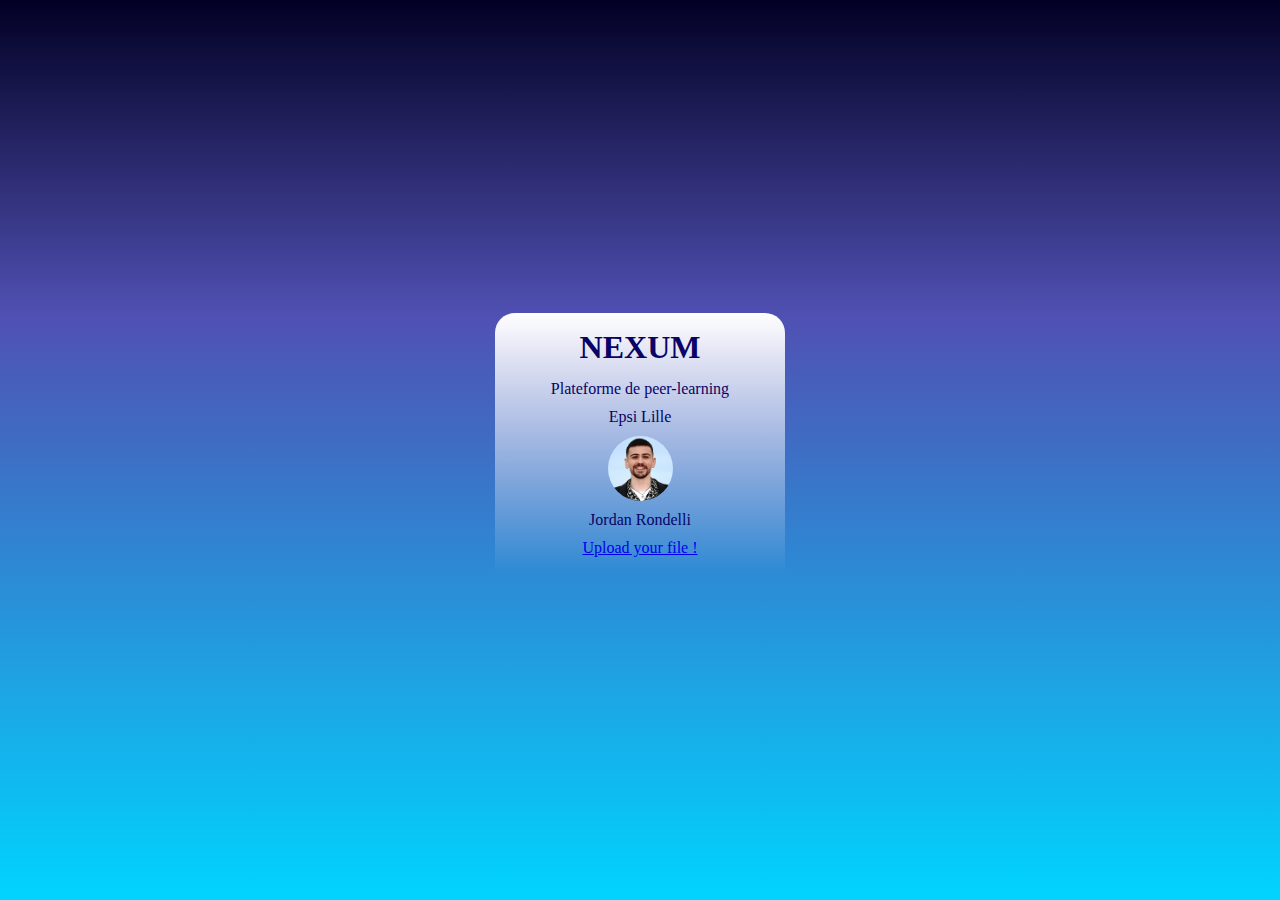
==== pages/index.html @ 2ccb3d48 "Push du système d'upload" ====
<!DOCTYPE html>
<html>
   <head>
      <meta charset="utf-8" />
      <meta http-equiv="X-UA-Compatible" content="IE=edge" />
      <title>Pokemon Go</title>
      <meta name="viewport" content="width=device-width, initial-scale=1" />
      <link rel="stylesheet" type="text/css" media="screen" href="../style/bootperso.css" />
      <link rel="stylesheet" type="text/css" media="screen" href="../style/style.css" />
   </head>
   <body>
      <main class="centered">
         <div class="row col-12 col-sm-10 col-md-6 col-lg-3 centered">
            <div class="box">
               <h1>NEXUM</h1>
               <p>Plateforme de peer-learning</p>
               <p>Epsi Lille</p>
               <div class="centered">
                  <img src="../image/joyca.webp" alt="Joyca" />
               </div>
               <p>Jordan Rondelli</p>

               <p><a href="uploadPage.html">Upload your file !</a></p>
            </div>
         </div>
      </main>
   </body>
</html>
---- style/bootperso.css ----
* {
   margin: 0;
   padding: 0;
   box-sizing: border-box;
}
.container {
   width: 100%;
   padding-right: 15px;
   padding-left: 15px;
   margin-right: auto;
   margin-left: auto;
}

.centered {
   display: flex;
   justify-content: center;
   align-items: center;
}
.col,
.col-1,
.col-10,
.col-11,
.col-12,
.col-2,
.col-3,
.col-4,
.col-5,
.col-6,
.col-7,
.col-8,
.col-9,
.col-auto,
.col-lg,
.col-lg-1,
.col-lg-10,
.col-lg-11,
.col-lg-12,
.col-lg-2,
.col-lg-3,
.col-lg-4,
.col-lg-5,
.col-lg-6,
.col-lg-7,
.col-lg-8,
.col-lg-9,
.col-lg-auto,
.col-md,
.col-md-1,
.col-md-10,
.col-md-11,
.col-md-12,
.col-md-2,
.col-md-3,
.col-md-4,
.col-md-5,
.col-md-6,
.col-md-7,
.col-md-8,
.col-md-9,
.col-md-auto,
.col-sm,
.col-sm-1,
.col-sm-10,
.col-sm-11,
.col-sm-12,
.col-sm-2,
.col-sm-3,
.col-sm-4,
.col-sm-5,
.col-sm-6,
.col-sm-7,
.col-sm-8,
.col-sm-9,
.col-sm-auto,
.col-xl,
.col-xl-1,
.col-xl-10,
.col-xl-11,
.col-xl-12,
.col-xl-2,
.col-xl-3,
.col-xl-4,
.col-xl-5,
.col-xl-6,
.col-xl-7,
.col-xl-8,
.col-xl-9,
.col-xl-auto {
   position: relative;
   width: 100%;
   min-height: 1px;
   padding-right: 15px;
   padding-left: 15px;
}

::after,
::before {
   box-sizing: border-box;
}

.h1,
.h2,
.h3,
.h4,
.h5,
.h6,
h1,
h2,
h3,
h4,
h5,
h6 {
   margin-bottom: 0.5rem;
   font-family: inherit;
   font-weight: bold;
   line-height: 1.2;
   color: inherit;
}

.h6,
h6 {
   font-size: 1rem;
}

.container,
.container-fluid,
.container-xxl,
.container-xl,
.container-lg,
.container-md,
.container-sm {
   width: 100%;
   padding-right: 30px;
   padding-left: 30px;
   margin-right: auto;
   margin-left: auto;
}

@media (min-width: 576px) {
   .container-sm,
   .container {
      max-width: 530px;
   }
}

@media (min-width: 768px) {
   .container-md,
   .container-sm,
   .container {
      max-width: 720px;
   }
}

@media (min-width: 992px) {
   .container-lg,
   .container-md,
   .container-sm,
   .container {
      max-width: 960px;
   }
}

@media (min-width: 1200px) {
   .container-xl,
   .container-lg,
   .container-md,
   .container-sm,
   .container {
      max-width: 1060px;
   }
}

@media (min-width: 1400px) {
   .container-xxl,
   .container-xl,
   .container-lg,
   .container-md,
   .container-sm,
   .container {
      max-width: 1120px;
   }
}

.row {
   --bs-gutter-x: 1.5rem;
   --bs-gutter-y: 0;
   display: flex;
   flex-wrap: wrap;
   margin-top: calc(-1 * var(--bs-gutter-y));
   margin-right: calc(-0.5 * var(--bs-gutter-x));
   margin-left: calc(-0.5 * var(--bs-gutter-x));
}

.row > * {
   box-sizing: border-box;
   flex-shrink: 0;
   width: 100%;
   max-width: 100%;
   padding-right: calc(var(--bs-gutter-x) * 0.5);
   padding-left: calc(var(--bs-gutter-x) * 0.5);
   margin-top: var(--bs-gutter-y);
}
.col-auto {
   flex: 0 0 auto;
   width: auto;
}

.col-1 {
   flex: 0 0 auto;
   width: 8.33333333%;
}

.col-2 {
   flex: 0 0 auto;
   width: 16.66666667%;
}

.col-3 {
   flex: 0 0 auto;
   width: 25%;
}

.col-4 {
   flex: 0 0 auto;
   width: 33.33333333%;
}

.col-5 {
   flex: 0 0 auto;
   width: 41.66666667%;
}

.col-6 {
   flex: 0 0 auto;
   width: 50%;
}

.col-7 {
   flex: 0 0 auto;
   width: 58.33333333%;
}

.col-8 {
   flex: 0 0 auto;
   width: 66.66666667%;
}

.col-9 {
   flex: 0 0 auto;
   width: 75%;
}

.col-10 {
   flex: 0 0 auto;
   width: 83.33333333%;
}

.col-11 {
   flex: 0 0 auto;
   width: 91.66666667%;
}

.col-12 {
   flex: 0 0 auto;
   width: 100%;
}

.col-md-auto {
   flex: 0 0 auto;
   width: auto;
}

.col-md-1 {
   flex: 0 0 auto;
   width: 8.33333333%;
}

.col-md-2 {
   flex: 0 0 auto;
   width: 16.66666667%;
}

.col-md-3 {
   flex: 0 0 auto;
   width: 25%;
}

.col-md-4 {
   flex: 0 0 auto;
   width: 33.33333333%;
}

.col-md-5 {
   flex: 0 0 auto;
   width: 41.66666667%;
}

.col-md-6 {
   flex: 0 0 auto;
   width: 50%;
}

.col-md-7 {
   flex: 0 0 auto;
   width: 58.33333333%;
}

.col-md-8 {
   flex: 0 0 auto;
   width: 66.66666667%;
}

.col-md-9 {
   flex: 0 0 auto;
   width: 75%;
}

.col-md-10 {
   flex: 0 0 auto;
   width: 83.33333333%;
}

.col-md-11 {
   flex: 0 0 auto;
   width: 91.66666667%;
}

.col-md-12 {
   flex: 0 0 auto;
   width: 100%;
}

@media (max-width: 576px) {
   .col-sm-1 {
      flex: 0 0 auto;
      width: 8.33333333%;
   }

   .col-sm-2 {
      flex: 0 0 auto;
      width: 16.66666667%;
   }

   .col-sm-3 {
      flex: 0 0 auto;
      width: 25%;
   }

   .col-sm-4 {
      flex: 0 0 auto;
      width: 33.33333333%;
   }

   .col-sm-5 {
      flex: 0 0 auto;
      width: 41.66666667%;
   }

   .col-sm-6 {
      flex: 0 0 auto;
      width: 50%;
   }

   .col-sm-7 {
      flex: 0 0 auto;
      width: 58.33333333%;
   }

   .col-sm-8 {
      flex: 0 0 auto;
      width: 66.66666667%;
   }

   .col-sm-9 {
      flex: 0 0 auto;
      width: 75%;
   }

   .col-sm-10 {
      flex: 0 0 auto;
      width: 83.33333333%;
   }

   .col-sm-11 {
      flex: 0 0 auto;
      width: 91.66666667%;
   }

   .col-sm-12 {
      flex: 0 0 auto;
      width: 100%;
   }
}

@media (min-width: 992px) {
   .col-lg-1 {
      flex: 0 0 auto;
      width: 8.33333333%;
   }

   .col-lg-2 {
      flex: 0 0 auto;
      width: 16.66666667%;
   }

   .col-lg-3 {
      flex: 0 0 auto;
      width: 25%;
   }

   .col-lg-4 {
      flex: 0 0 auto;
      width: 33.33333333%;
   }

   .col-lg-5 {
      flex: 0 0 auto;
      width: 41.66666667%;
   }

   .col-lg-6 {
      flex: 0 0 auto;
      width: 50%;
   }

   .col-lg-7 {
      flex: 0 0 auto;
      width: 58.33333333%;
   }

   .col-lg-8 {
      flex: 0 0 auto;
      width: 66.66666667%;
   }

   .col-lg-9 {
      flex: 0 0 auto;
      width: 75%;
   }

   .col-lg-10 {
      flex: 0 0 auto;
      width: 83.33333333%;
   }

   .col-lg-11 {
      flex: 0 0 auto;
      width: 91.66666667%;
   }

   .col-lg-12 {
      flex: 0 0 auto;
      width: 100%;
   }
}

.mt-0 {
   margin-top: 0 !important;
}

.mt-1 {
   margin-top: 0.25rem !important;
}

.mt-2 {
   margin-top: 0.5rem !important;
}

.mt-3 {
   margin-top: 1rem !important;
}

.mt-4 {
   margin-top: 1.5rem !important;
}

.mt-5 {
   margin-top: 3rem !important;
}

.py-0 {
   padding-top: 0 !important;
   padding-bottom: 0 !important;
}

.py-1 {
   padding-top: 0.25rem !important;
   padding-bottom: 0.25rem !important;
}

.py-2 {
   padding-top: 0.5rem !important;
   padding-bottom: 0.5rem !important;
}

.py-3 {
   padding-top: 1rem !important;
   padding-bottom: 1rem !important;
}

.py-4 {
   padding-top: 1.5rem !important;
   padding-bottom: 1.5rem !important;
}

.py-5 {
   padding-top: 3rem !important;
   padding-bottom: 3rem !important;
}

.pt-0 {
   padding-top: 0 !important;
}

.pt-1 {
   padding-top: 0.25rem !important;
}

.pt-2 {
   padding-top: 0.5rem !important;
}

.pt-3 {
   padding-top: 1rem !important;
}

.pt-4 {
   padding-top: 1.5rem !important;
}

.pt-5 {
   padding-top: 3rem !important;
}

.pe-0 {
   padding-right: 0 !important;
}

.pe-1 {
   padding-right: 0.25rem !important;
}

.pe-2 {
   padding-right: 0.5rem !important;
}

.pe-3 {
   padding-right: 1rem !important;
}

.pe-4 {
   padding-right: 1.5rem !important;
}

.pe-5 {
   padding-right: 3rem !important;
}

.pb-0 {
   padding-bottom: 0 !important;
}

.pb-1 {
   padding-bottom: 0.25rem !important;
}

.pb-2 {
   padding-bottom: 0.5rem !important;
}

.pb-3 {
   padding-bottom: 1rem !important;
}

.pb-4 {
   padding-bottom: 1.5rem !important;
}

.pb-5 {
   padding-bottom: 3rem !important;
}

.ps-0 {
   padding-left: 0 !important;
}

.ps-1 {
   padding-left: 0.25rem !important;
}

.ps-2 {
   padding-left: 0.5rem !important;
}

.ps-3 {
   padding-left: 1rem !important;
}

.ps-4 {
   padding-left: 1.5rem !important;
}

.ps-5 {
   padding-left: 3rem !important;
}

.p-5 {
   padding: 3rem !important;
}

.mt-auto {
   margin-top: auto !important;
}

.mtb-100 {
   margin-top: 100px;
   margin-bottom: 100px;
}

.ptb-100 {
   padding-top: 100px;
   padding-bottom: 100px;
}
.ptb-150 {
   padding-top: 150px;
   padding-bottom: 150px;
}

.text-left {
   text-align: left !important;
}

.text-center {
   text-align: center !important;
}

.text-right {
   text-align: right !important;
}

.nav-link {
   display: block;
   margin: 0.5rem 1rem;
}
---- style/style.css ----
@import url("https://fonts.googleapis.com/css2?family=Poppins:wght@300;400;500;600;700&display=swap");
.body {
   font-family: "Poppins", sans-serif;
}
main {
   height: 100vh;
   width: 100vw;
   background: linear-gradient(180deg, rgba(2, 0, 36, 1) 0%, rgba(80, 80, 179, 1) 35%, rgba(0, 212, 255, 1) 100%);
}

.box {
   text-align: center;
   border-radius: 20px;
   background-image: linear-gradient(to top, #fff0 5%, #fff 100%);
}
.box > * {
   width: 100%;
   color: #090367;
}
.box h1 {
   padding-top: 15px;
}
.box img {
   height: 75px;
   width: 75px;
   padding: 5px;
   border-radius: 50%;
}
.box p {
   padding: 5px;
}
.box p:last-child {
   padding-bottom: 30px;
}
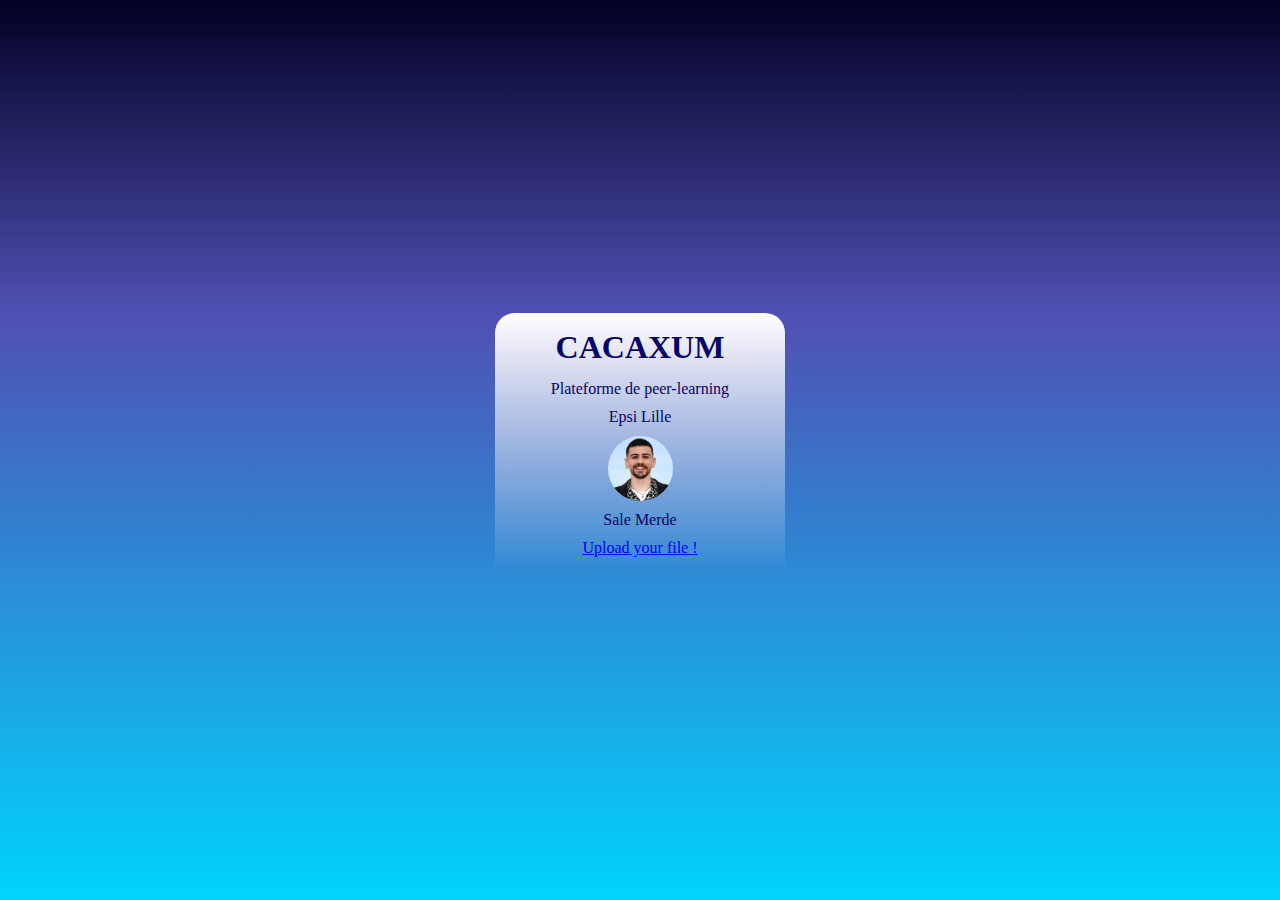
==== commit aad54585: "precision sur les noms" ====
--- a/pages/index.html
+++ b/pages/index.html
@@ -10,15 +10,15 @@
    </head>
    <body>
       <main class="centered">
-         <div class="row col-12 col-sm-10 col-md-6 col-lg-3 centered">
+         <div class="row col-12 col-sm-9 col-md-6 col-lg-3 centered">
             <div class="box">
-               <h1>NEXUM</h1>
+               <h1>CACAXUM</h1>
                <p>Plateforme de peer-learning</p>
                <p>Epsi Lille</p>
                <div class="centered">
                   <img src="../image/joyca.webp" alt="Joyca" />
                </div>
-               <p>Jordan Rondelli</p>
+               <p>Sale Merde</p>
 
                <p><a href="uploadPage.html">Upload your file !</a></p>
             </div>
--- a/style/bootperso.css
+++ b/style/bootperso.css
@@ -1,91 +1,7 @@
-* {
-   margin: 0;
-   padding: 0;
-   box-sizing: border-box;
-}
-.container {
-   width: 100%;
-   padding-right: 15px;
-   padding-left: 15px;
-   margin-right: auto;
-   margin-left: auto;
-}
-
-.centered {
-   display: flex;
-   justify-content: center;
-   align-items: center;
-}
-.col,
-.col-1,
-.col-10,
-.col-11,
 .col-12,
-.col-2,
-.col-3,
-.col-4,
-.col-5,
-.col-6,
-.col-7,
-.col-8,
-.col-9,
-.col-auto,
-.col-lg,
-.col-lg-1,
-.col-lg-10,
-.col-lg-11,
-.col-lg-12,
-.col-lg-2,
 .col-lg-3,
-.col-lg-4,
-.col-lg-5,
-.col-lg-6,
-.col-lg-7,
-.col-lg-8,
-.col-lg-9,
-.col-lg-auto,
-.col-md,
-.col-md-1,
-.col-md-10,
-.col-md-11,
-.col-md-12,
-.col-md-2,
-.col-md-3,
-.col-md-4,
-.col-md-5,
 .col-md-6,
-.col-md-7,
-.col-md-8,
-.col-md-9,
-.col-md-auto,
-.col-sm,
-.col-sm-1,
-.col-sm-10,
-.col-sm-11,
-.col-sm-12,
-.col-sm-2,
-.col-sm-3,
-.col-sm-4,
-.col-sm-5,
-.col-sm-6,
-.col-sm-7,
-.col-sm-8,
-.col-sm-9,
-.col-sm-auto,
-.col-xl,
-.col-xl-1,
-.col-xl-10,
-.col-xl-11,
-.col-xl-12,
-.col-xl-2,
-.col-xl-3,
-.col-xl-4,
-.col-xl-5,
-.col-xl-6,
-.col-xl-7,
-.col-xl-8,
-.col-xl-9,
-.col-xl-auto {
+.col-sm-9 {
    position: relative;
    width: 100%;
    min-height: 1px;
@@ -93,23 +9,7 @@
    padding-left: 15px;
 }
 
-::after,
-::before {
-   box-sizing: border-box;
-}
-
-.h1,
-.h2,
-.h3,
-.h4,
-.h5,
-.h6,
-h1,
-h2,
-h3,
-h4,
-h5,
-h6 {
+h1 {
    margin-bottom: 0.5rem;
    font-family: inherit;
    font-weight: bold;
@@ -117,65 +17,31 @@
    color: inherit;
 }
 
-.h6,
-h6 {
-   font-size: 1rem;
-}
-
-.container,
-.container-fluid,
-.container-xxl,
-.container-xl,
-.container-lg,
-.container-md,
-.container-sm {
-   width: 100%;
-   padding-right: 30px;
-   padding-left: 30px;
-   margin-right: auto;
-   margin-left: auto;
-}
-
 @media (min-width: 576px) {
-   .container-sm,
    .container {
       max-width: 530px;
    }
 }
 
 @media (min-width: 768px) {
-   .container-md,
-   .container-sm,
    .container {
       max-width: 720px;
    }
 }
 
 @media (min-width: 992px) {
-   .container-lg,
-   .container-md,
-   .container-sm,
    .container {
       max-width: 960px;
    }
 }
 
 @media (min-width: 1200px) {
-   .container-xl,
-   .container-lg,
-   .container-md,
-   .container-sm,
    .container {
       max-width: 1060px;
    }
 }
 
 @media (min-width: 1400px) {
-   .container-xxl,
-   .container-xl,
-   .container-lg,
-   .container-md,
-   .container-sm,
    .container {
       max-width: 1120px;
    }
@@ -200,99 +66,10 @@
    padding-left: calc(var(--bs-gutter-x) * 0.5);
    margin-top: var(--bs-gutter-y);
 }
-.col-auto {
-   flex: 0 0 auto;
-   width: auto;
-}
-
-.col-1 {
-   flex: 0 0 auto;
-   width: 8.33333333%;
-}
-
-.col-2 {
-   flex: 0 0 auto;
-   width: 16.66666667%;
-}
-
-.col-3 {
-   flex: 0 0 auto;
-   width: 25%;
-}
-
-.col-4 {
-   flex: 0 0 auto;
-   width: 33.33333333%;
-}
-
-.col-5 {
-   flex: 0 0 auto;
-   width: 41.66666667%;
-}
-
-.col-6 {
-   flex: 0 0 auto;
-   width: 50%;
-}
-
-.col-7 {
-   flex: 0 0 auto;
-   width: 58.33333333%;
-}
-
-.col-8 {
-   flex: 0 0 auto;
-   width: 66.66666667%;
-}
-
-.col-9 {
-   flex: 0 0 auto;
-   width: 75%;
-}
-
-.col-10 {
-   flex: 0 0 auto;
-   width: 83.33333333%;
-}
-
-.col-11 {
-   flex: 0 0 auto;
-   width: 91.66666667%;
-}
 
 .col-12 {
    flex: 0 0 auto;
    width: 100%;
-}
-
-.col-md-auto {
-   flex: 0 0 auto;
-   width: auto;
-}
-
-.col-md-1 {
-   flex: 0 0 auto;
-   width: 8.33333333%;
-}
-
-.col-md-2 {
-   flex: 0 0 auto;
-   width: 16.66666667%;
-}
-
-.col-md-3 {
-   flex: 0 0 auto;
-   width: 25%;
-}
-
-.col-md-4 {
-   flex: 0 0 auto;
-   width: 33.33333333%;
-}
-
-.col-md-5 {
-   flex: 0 0 auto;
-   width: 41.66666667%;
 }
 
 .col-md-6 {
@@ -300,345 +77,21 @@
    width: 50%;
 }
 
-.col-md-7 {
-   flex: 0 0 auto;
-   width: 58.33333333%;
-}
-
-.col-md-8 {
-   flex: 0 0 auto;
-   width: 66.66666667%;
-}
-
-.col-md-9 {
-   flex: 0 0 auto;
-   width: 75%;
-}
-
-.col-md-10 {
-   flex: 0 0 auto;
-   width: 83.33333333%;
-}
-
-.col-md-11 {
-   flex: 0 0 auto;
-   width: 91.66666667%;
-}
-
-.col-md-12 {
-   flex: 0 0 auto;
-   width: 100%;
-}
-
 @media (max-width: 576px) {
-   .col-sm-1 {
-      flex: 0 0 auto;
-      width: 8.33333333%;
-   }
-
-   .col-sm-2 {
-      flex: 0 0 auto;
-      width: 16.66666667%;
-   }
-
-   .col-sm-3 {
-      flex: 0 0 auto;
-      width: 25%;
-   }
-
-   .col-sm-4 {
-      flex: 0 0 auto;
-      width: 33.33333333%;
-   }
-
-   .col-sm-5 {
-      flex: 0 0 auto;
-      width: 41.66666667%;
-   }
-
-   .col-sm-6 {
-      flex: 0 0 auto;
-      width: 50%;
-   }
-
-   .col-sm-7 {
-      flex: 0 0 auto;
-      width: 58.33333333%;
-   }
-
-   .col-sm-8 {
-      flex: 0 0 auto;
-      width: 66.66666667%;
-   }
-
    .col-sm-9 {
       flex: 0 0 auto;
       width: 75%;
    }
-
-   .col-sm-10 {
-      flex: 0 0 auto;
-      width: 83.33333333%;
-   }
-
-   .col-sm-11 {
-      flex: 0 0 auto;
-      width: 91.66666667%;
-   }
-
-   .col-sm-12 {
-      flex: 0 0 auto;
-      width: 100%;
-   }
 }
 
 @media (min-width: 992px) {
-   .col-lg-1 {
-      flex: 0 0 auto;
-      width: 8.33333333%;
-   }
-
-   .col-lg-2 {
-      flex: 0 0 auto;
-      width: 16.66666667%;
-   }
-
    .col-lg-3 {
       flex: 0 0 auto;
       width: 25%;
    }
-
-   .col-lg-4 {
-      flex: 0 0 auto;
-      width: 33.33333333%;
-   }
-
-   .col-lg-5 {
-      flex: 0 0 auto;
-      width: 41.66666667%;
-   }
-
-   .col-lg-6 {
-      flex: 0 0 auto;
-      width: 50%;
-   }
-
-   .col-lg-7 {
-      flex: 0 0 auto;
-      width: 58.33333333%;
-   }
-
-   .col-lg-8 {
-      flex: 0 0 auto;
-      width: 66.66666667%;
-   }
-
-   .col-lg-9 {
-      flex: 0 0 auto;
-      width: 75%;
-   }
-
-   .col-lg-10 {
-      flex: 0 0 auto;
-      width: 83.33333333%;
-   }
-
-   .col-lg-11 {
-      flex: 0 0 auto;
-      width: 91.66666667%;
-   }
-
-   .col-lg-12 {
-      flex: 0 0 auto;
-      width: 100%;
-   }
-}
-
-.mt-0 {
-   margin-top: 0 !important;
-}
-
-.mt-1 {
-   margin-top: 0.25rem !important;
-}
-
-.mt-2 {
-   margin-top: 0.5rem !important;
-}
-
-.mt-3 {
-   margin-top: 1rem !important;
-}
-
-.mt-4 {
-   margin-top: 1.5rem !important;
-}
-
-.mt-5 {
-   margin-top: 3rem !important;
-}
-
-.py-0 {
-   padding-top: 0 !important;
-   padding-bottom: 0 !important;
-}
-
-.py-1 {
-   padding-top: 0.25rem !important;
-   padding-bottom: 0.25rem !important;
-}
-
-.py-2 {
-   padding-top: 0.5rem !important;
-   padding-bottom: 0.5rem !important;
-}
-
-.py-3 {
-   padding-top: 1rem !important;
-   padding-bottom: 1rem !important;
-}
-
-.py-4 {
-   padding-top: 1.5rem !important;
-   padding-bottom: 1.5rem !important;
-}
-
-.py-5 {
-   padding-top: 3rem !important;
-   padding-bottom: 3rem !important;
-}
-
-.pt-0 {
-   padding-top: 0 !important;
-}
-
-.pt-1 {
-   padding-top: 0.25rem !important;
-}
-
-.pt-2 {
-   padding-top: 0.5rem !important;
-}
-
-.pt-3 {
-   padding-top: 1rem !important;
-}
-
-.pt-4 {
-   padding-top: 1.5rem !important;
-}
-
-.pt-5 {
-   padding-top: 3rem !important;
-}
-
-.pe-0 {
-   padding-right: 0 !important;
-}
-
-.pe-1 {
-   padding-right: 0.25rem !important;
-}
-
-.pe-2 {
-   padding-right: 0.5rem !important;
-}
-
-.pe-3 {
-   padding-right: 1rem !important;
-}
-
-.pe-4 {
-   padding-right: 1.5rem !important;
-}
-
-.pe-5 {
-   padding-right: 3rem !important;
-}
-
-.pb-0 {
-   padding-bottom: 0 !important;
-}
-
-.pb-1 {
-   padding-bottom: 0.25rem !important;
-}
-
-.pb-2 {
-   padding-bottom: 0.5rem !important;
-}
-
-.pb-3 {
-   padding-bottom: 1rem !important;
-}
-
-.pb-4 {
-   padding-bottom: 1.5rem !important;
-}
-
-.pb-5 {
-   padding-bottom: 3rem !important;
-}
-
-.ps-0 {
-   padding-left: 0 !important;
-}
-
-.ps-1 {
-   padding-left: 0.25rem !important;
-}
-
-.ps-2 {
-   padding-left: 0.5rem !important;
-}
-
-.ps-3 {
-   padding-left: 1rem !important;
-}
-
-.ps-4 {
-   padding-left: 1.5rem !important;
-}
-
-.ps-5 {
-   padding-left: 3rem !important;
-}
-
-.p-5 {
-   padding: 3rem !important;
-}
-
-.mt-auto {
-   margin-top: auto !important;
 }
 
 .mtb-100 {
    margin-top: 100px;
    margin-bottom: 100px;
 }
-
-.ptb-100 {
-   padding-top: 100px;
-   padding-bottom: 100px;
-}
-.ptb-150 {
-   padding-top: 150px;
-   padding-bottom: 150px;
-}
-
-.text-left {
-   text-align: left !important;
-}
-
-.text-center {
-   text-align: center !important;
-}
-
-.text-right {
-   text-align: right !important;
-}
-
-.nav-link {
-   display: block;
-   margin: 0.5rem 1rem;
-}
--- a/style/style.css
+++ b/style/style.css
@@ -1,4 +1,18 @@
 @import url("https://fonts.googleapis.com/css2?family=Poppins:wght@300;400;500;600;700&display=swap");
+* {
+   margin: 0;
+   padding: 0;
+   box-sizing: border-box;
+}
+
+.container {
+   width: 100%;
+   padding-right: 30px;
+   padding-left: 30px;
+   margin-right: auto;
+   margin-left: auto;
+}
+
 .body {
    font-family: "Poppins", sans-serif;
 }
@@ -7,7 +21,11 @@
    width: 100vw;
    background: linear-gradient(180deg, rgba(2, 0, 36, 1) 0%, rgba(80, 80, 179, 1) 35%, rgba(0, 212, 255, 1) 100%);
 }
-
+.centered {
+   display: flex;
+   justify-content: center;
+   align-items: center;
+}
 .box {
    text-align: center;
    border-radius: 20px;
